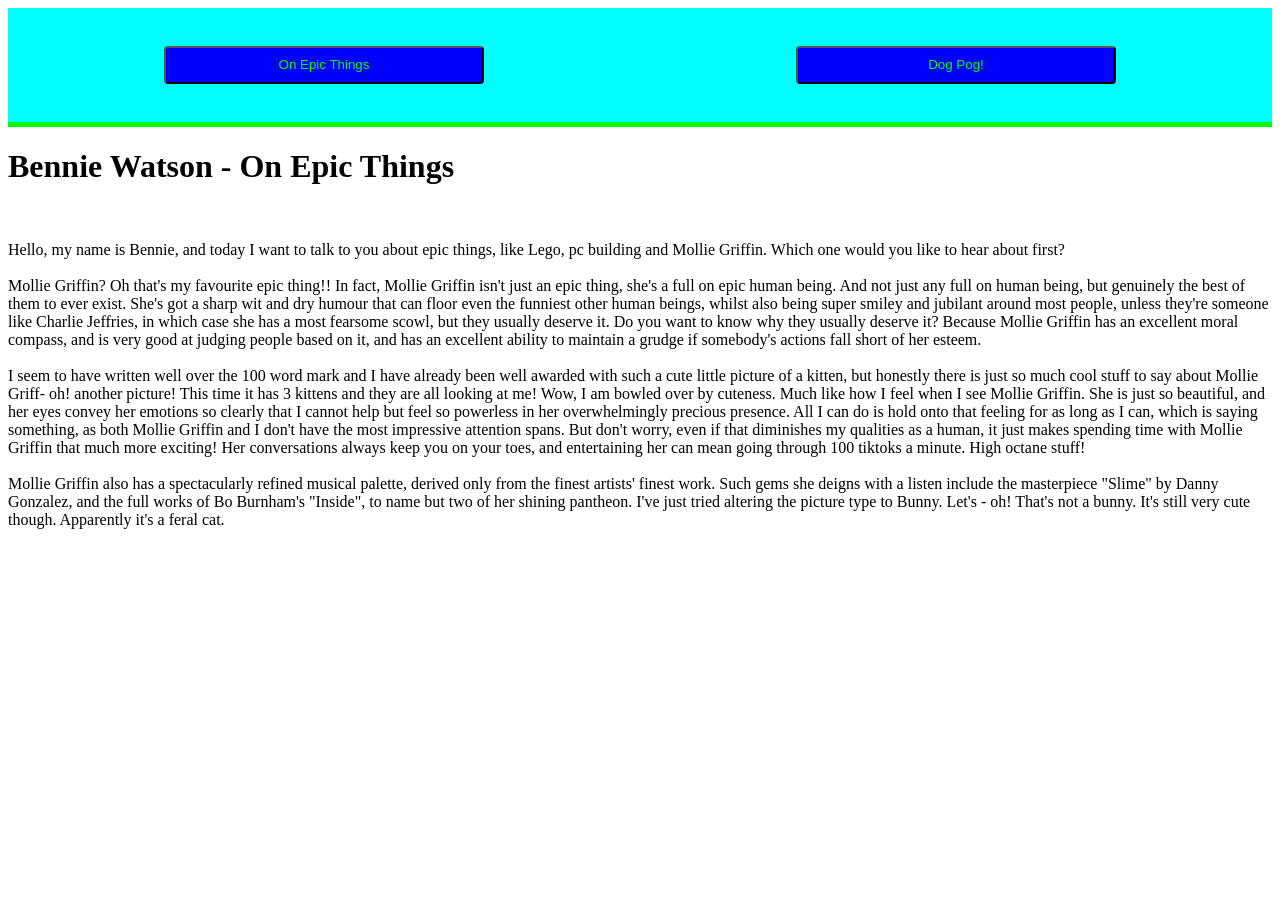
==== index.html @ 5c046183 "Done a lot of CSS and added API, with a few other alterations too" ====
<!DOCTYPE html>
<html>
    <head>
        <meta charset="UTF-8">
        <meta name="viewport" content="width=device-width, initial-scale=1">
        <title>On Epic Things</title>
        <link rel="stylesheet" href="/styles.css"/>
    </head>
    <body>
        <nav>
            <br id="nav-top">
                <button id="epic-things-btn" value="On Epic Things"><label for="epic-things-btn"> <a href="index.html" id="epic-things">On Epic Things</a> </label> </button>
                <button id="dog-pog-btn" value="Dog Pog!"><label for="dog-pog-btn"> <a href="dog_pog.html" id="dog-pog">Dog Pog!</a> </label></button>
            <br id="nav-bottom">
        </nav>
        <h1>Bennie Watson - On Epic Things</h1>
        <br>
        <p>Hello, my name is Bennie, and today I want to talk to you about epic things,
            like Lego, pc building and Mollie Griffin. Which one would you like to hear about first?
        <br>
        <br>
            Mollie Griffin? Oh that's my favourite epic thing!! In fact, Mollie Griffin isn't just an epic thing,
            she's a full on epic human being. And not just any full on human being, but genuinely the best of 
            them to ever exist. She's got a sharp wit and dry humour that can floor even the funniest other human 
            beings, whilst also being super smiley and jubilant around most people, unless they're someone like 
            Charlie Jeffries, in which case she has a most fearsome scowl, but they usually deserve it. Do you 
            want to know why they usually deserve it? Because Mollie Griffin has an excellent moral compass, and 
            is very good at judging people based on it, and has an excellent ability to maintain a grudge if 
            somebody's actions fall short of her esteem.
        <br>
        <br>
            I seem to have written well over the 100 word mark and I have already been well awarded with such a 
            cute little picture of a kitten, but honestly there is just so much cool stuff to say about Mollie Griff- 
            oh! another picture! This time it has 3 kittens and they are all looking at me! Wow, I am bowled over by 
            cuteness. Much like how I feel when I see Mollie Griffin. She is just so beautiful, and her eyes convey 
            her emotions so clearly that I cannot help but feel so powerless in her overwhelmingly precious presence. 
            All I can do is hold onto that feeling for as long as I can, which is saying something, as both Mollie 
            Griffin and I don't have the most impressive attention spans. But don't worry, even if that diminishes my 
            qualities as a human, it just makes spending time with Mollie Griffin that much more exciting! Her 
            conversations always keep you on your toes, and entertaining her can mean going through 100 tiktoks a minute. 
            High octane stuff!
        <br>
        <br>
            Mollie Griffin also has a spectacularly refined musical palette, derived only from the finest artists' finest 
            work. Such gems she deigns with a listen include the masterpiece "Slime" by Danny Gonzalez, and the full 
            works of Bo Burnham's "Inside", to name but two of her shining pantheon. I've just tried altering the picture 
            type to Bunny. Let's - oh! That's not a bunny. It's still very cute though. Apparently it's a feral cat.
        </p>

        <!-- <script src="/main.js"></script> -->
    </body>
</html>
---- styles.css ----
nav {
    display: grid;
    grid: 1fr 1fr 1fr/ 1fr 1fr;
    background-color: rgb(0, 255, 255);
    border-bottom: 5px solid;
    border-bottom-color: rgb(0, 255, 0);
}

#epic-things-btn:hover, #dog-pog-btn:hover {
    background-color: rgb(0, 255, 0);
}

#epic-things-btn, #dog-pog-btn {
    border-radius: 4px;
    width: 25vw;
    margin: auto;
    background-color: rgb(0, 0, 255);
}

#dog-pog:hover, #epic-things:hover {
    color: rgb(0, 0, 255);
}

#dog-pog, #epic-things {
    padding: -2px;
    display: block;
    line-height: 2rem;
    width: 100%;
    grid-row: 2/3;
    justify-content: center;
    text-decoration: none;
    color: rgb(0, 255, 0);
}

#epic-things-btn {
    grid-column: 1/2;
}

#dog-pog-btn {
    grid-column: 2/2;
}

/* Dog Pog Styling */

#dog-pog-title {
    font-family: 'Comic Sans MS', 'Comic Sans', cursive;
    text-align: center;
    font-weight: bolder;
    font-size: 50px;
    line-height: 10px;
}

#main-area {
    font-family: 'Comic Sans MS', 'Comic Sans', cursive;
    border-radius: 20px;
    display: grid;
    width: 90vw;
    height: 70vh;
    margin: auto;
    grid-template-rows: repeat(40, 1fr);
    grid-template-columns: repeat(40, 1fr);
    background-color: rgb(0, 255, 255);
}

#instructions {
    padding: 1vw;
    border-radius: 1vw;
    background-color: white;
    grid-row: 2/3;
    grid-column: 2/38;
}

#doggy-photo {
    border-radius: 5px;
    min-width: 100px;
    min-width: 100px;
    width: 100%;
    max-width: 400px;
    max-height: 400px;
}

#image-area {
    grid-row: 3/38;
    grid-column: 26/38;
    display: block;
}

#text {
    color: black;
    border-radius: 5px;
    background-color: white;
    grid-row: 3/38;
    grid-column: 2/25;
}

#word-count {
    border-radius: 1vw;
    border: 1px solid;
    background-color: white;
    grid-row: 39/40;
    grid-column: 2/40;
}
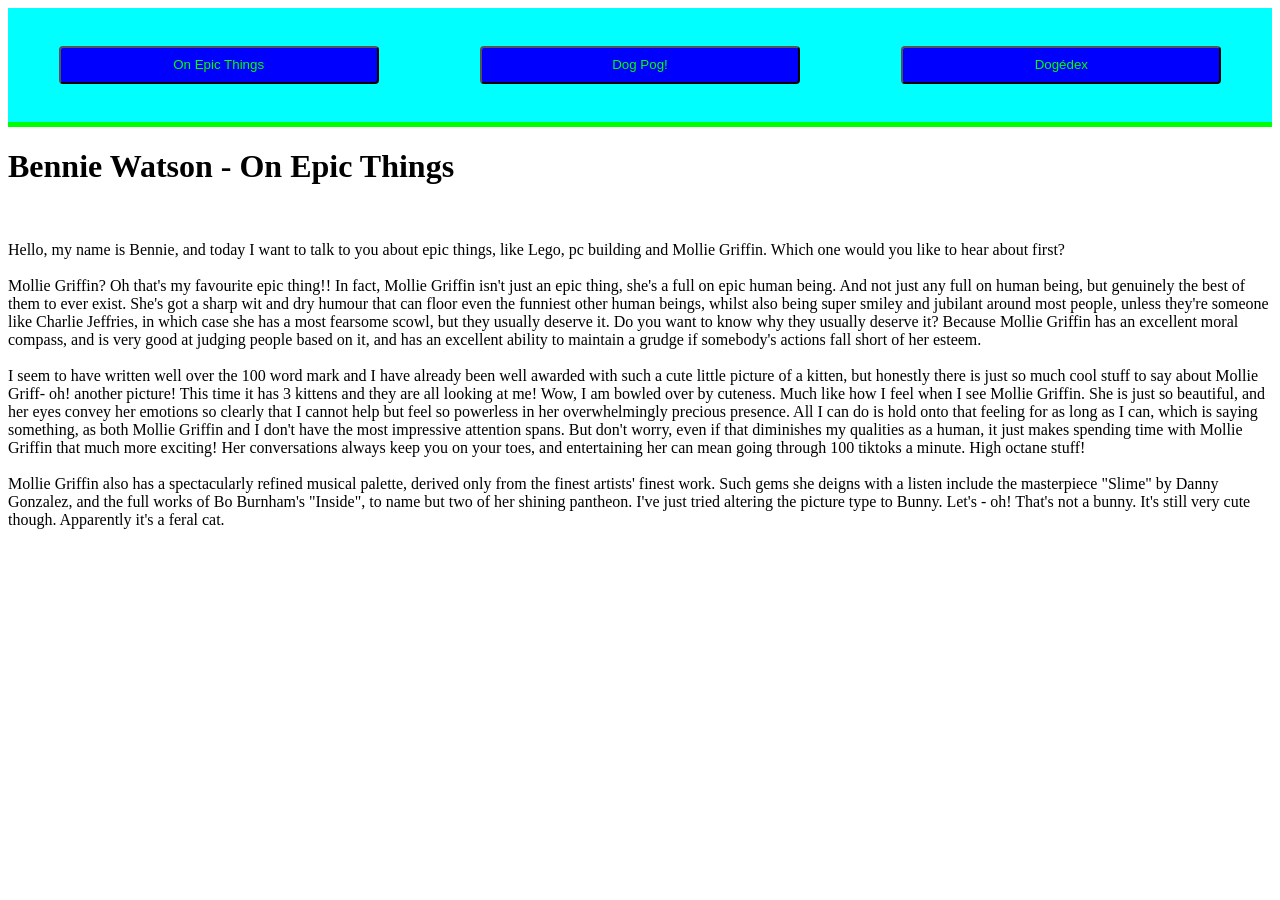
==== commit f214b939: "finished dog per 100 words, starting dogédex" ====
--- a/index.html
+++ b/index.html
@@ -5,12 +5,13 @@
         <meta name="viewport" content="width=device-width, initial-scale=1">
         <title>On Epic Things</title>
         <link rel="stylesheet" href="/styles.css"/>
-    </head>
+    </head> 
     <body>
         <nav>
             <br id="nav-top">
                 <button id="epic-things-btn" value="On Epic Things"><label for="epic-things-btn"> <a href="index.html" id="epic-things">On Epic Things</a> </label> </button>
                 <button id="dog-pog-btn" value="Dog Pog!"><label for="dog-pog-btn"> <a href="dog_pog.html" id="dog-pog">Dog Pog!</a> </label></button>
+                <button id="dogédex-btn" value="Dogédex!"><label for="dogédex-btn"> <a href="dogédex.html" id="dogédex">Dogédex</a> </label></button>
             <br id="nav-bottom">
         </nav>
         <h1>Bennie Watson - On Epic Things</h1>
--- a/styles.css
+++ b/styles.css
@@ -1,27 +1,29 @@
+/* Styling for the navigation menu */
+
 nav {
     display: grid;
-    grid: 1fr 1fr 1fr/ 1fr 1fr;
+    grid: 1fr 1fr 1fr/ 1fr 1fr 1fr;
     background-color: rgb(0, 255, 255);
     border-bottom: 5px solid;
     border-bottom-color: rgb(0, 255, 0);
 }
 
-#epic-things-btn:hover, #dog-pog-btn:hover {
+#epic-things-btn:hover, #dog-pog-btn:hover, #dogedéx-btn:hover {
     background-color: rgb(0, 255, 0);
 }
 
-#epic-things-btn, #dog-pog-btn {
+#epic-things-btn, #dog-pog-btn, #dogédex-btn {
     border-radius: 4px;
     width: 25vw;
     margin: auto;
     background-color: rgb(0, 0, 255);
 }
 
-#dog-pog:hover, #epic-things:hover {
+#dog-pog:hover, #epic-things:hover, #dogédex:hover {
     color: rgb(0, 0, 255);
 }
 
-#dog-pog, #epic-things {
+#dog-pog, #epic-things, #dogédex {
     padding: -2px;
     display: block;
     line-height: 2rem;
@@ -33,12 +35,18 @@
 }
 
 #epic-things-btn {
-    grid-column: 1/2;
+    grid-column: 1/1;
 }
 
 #dog-pog-btn {
     grid-column: 2/2;
 }
+
+#dogédex-btn {
+    grid-column: 3/3;
+}
+
+
 
 /* Dog Pog Styling */
 
@@ -67,11 +75,11 @@
     border-radius: 1vw;
     background-color: white;
     grid-row: 2/3;
-    grid-column: 2/38;
+    grid-column: 2/40;
 }
 
 #doggy-photo {
-    border-radius: 5px;
+    border-radius: 0.5vw;
     min-width: 100px;
     min-width: 100px;
     width: 100%;
@@ -81,7 +89,7 @@
 
 #image-area {
     grid-row: 3/38;
-    grid-column: 26/38;
+    grid-column: 26/40;
     display: block;
 }
 
@@ -93,10 +101,37 @@
     grid-column: 2/25;
 }
 
-#word-count {
+#pre-100 {
+    grid-row: 30/40;
+    grid-column: 28/40
+}
+
+#word-count, #num {
+    display: flex;
     border-radius: 1vw;
-    border: 1px solid;
     background-color: white;
     grid-row: 39/40;
     grid-column: 2/40;
+}
+
+#count-down {
+    margin-left: 15vw;
+}
+
+#num {
+    margin-left: 5px
+}
+
+
+
+
+/* Styling for the Dogédex! */
+
+#dog-table {
+    grid-template-rows: repeat(40, 1fr);
+    grid-template-columns: repeat(40, 1fr);
+}
+
+.dog-profile {
+    grid: 1/1;
 }
